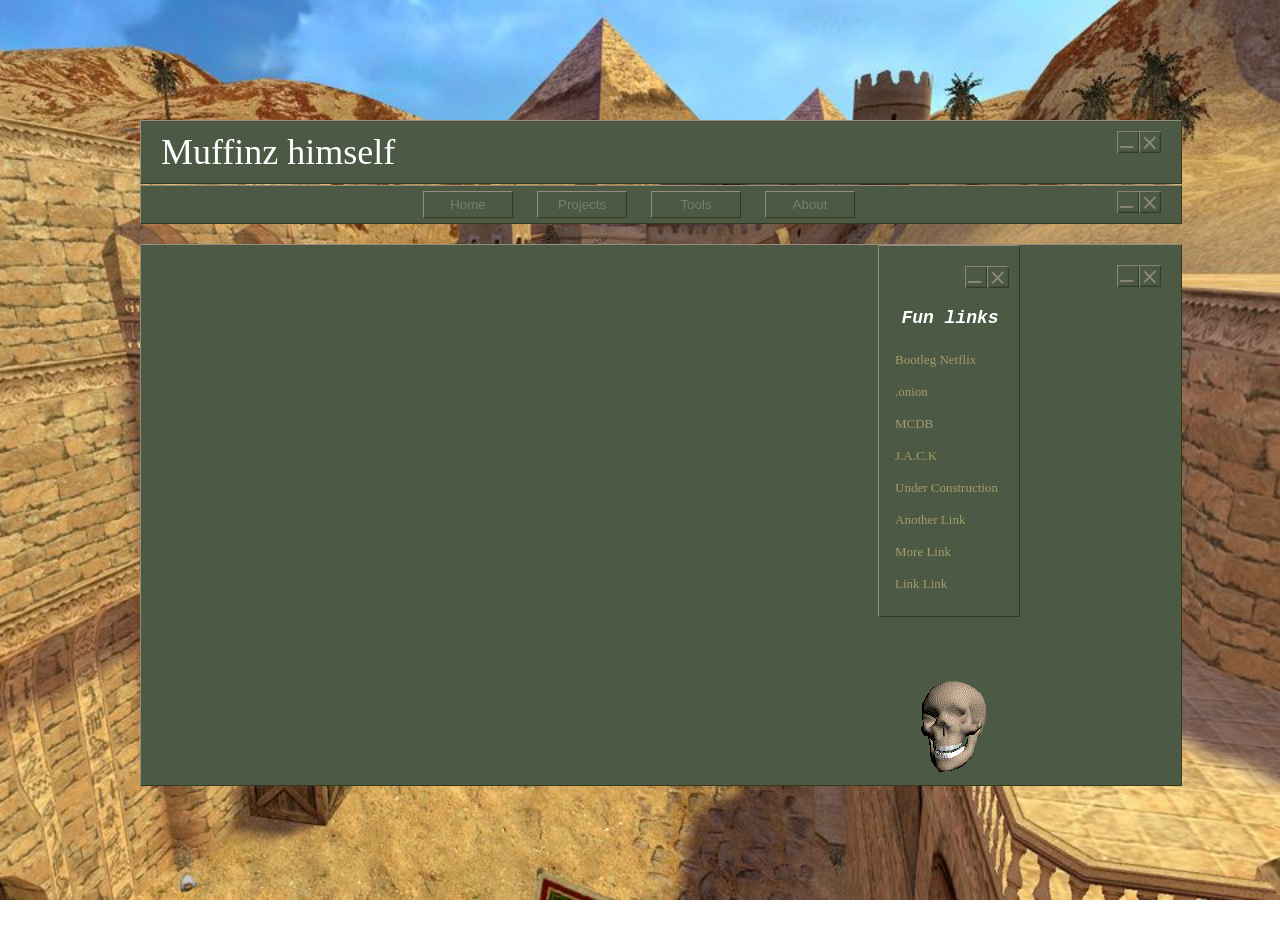
==== about.html @ 3de99cc9 "aaaaaa" ====
<!DOCTYPE html>
<html lang="en">
<head>
    <meta charset="UTF-8">
    <meta name="viewport" content="width=device-width, initial-scale=1.0">
    <title>Muffinz himself</title>
    <link rel="stylesheet" href="styles.css">
</head>
<body>
    <div class="background">
    </div>
    
    
    
    <div class="container">
      <div class="title">
        <a>Muffinz himself</a>
        <img src="img/close.png">
        <img src="img/minimize.png">
    
        
      </div>
    
      <div class="buttons">
        <a href="index.html"><button>Home</button></a>
        <a href="projects.html"><button>Projects</button></a>
        <a href="tools.html"><button>Tools</button></a>
        <a href="about.html"><button>About</button></a>
        <img src="img/close.png">
        <img src="img/minimize.png">
    
      </div>
    
      <div class="content">
        
        <img src="img/close.png">
        <img src="img/minimize.png">
            
    
    

    

    

      </div>
    
    
      <div class="sidebar">
        <img src="img/close.png">
        <img src="img/minimize.png">
        
        <br>
        <h3>Fun links</h3>
        <p><a href="https://fmoviesz.to/home" target="_blank">Bootleg Netflix</a></p>
        <p><a href="https://github.com/darknet-onion-links/darknet-onion-links-catalog" target="_blank">.onion</a></p>
        <p><a href="https://mcdb.neocities.org/" target="_blank">MCDB</a></p>
        <p><a href="https://jack.hlfx.ru/en/main.html" target="_blank">J.A.C.K</a></p>
        <p><a href="http://textfiles.com/underconstruction/" target="_blank">Under Construction</a></p>
        <p><a href="forgor.html" target="_blank">Another Link</a></p>
        <p><a href="forgor.html" target="_blank">More Link</a></p>
        <p><a href="forgor.html" target="_blank">Link Link</a></p>
        
      </div>
      <div class="skull">
        <img src="img/skull.gif">
      </div>
    

    
    
    
    </div>
    
</body>
</html>
---- styles.css ----
.background {
    position: fixed;
    top: 0;
    left: 0;
    width: 100%;
    height: 100%;
    background-image: url('img/background.jpg'); /* Replace 'background.jpg' with your image path */
    background-size: cover;
    background-position: center;
    z-index: -1;
  }
  
  .container {
    max-width: 1000px; /* Adjust as needed */
    margin: 100px auto;
    padding: 20px;
    
  }
  
  .title,
  .buttons,
  .content {
    width: 100%;
  }
  
  .title {
    background-color: #4C5945;
    border-top: 1px solid #958C7B;
    border-left: 1px solid #958C7B;
    border-right: 1px solid #34391C;
    border-bottom: 1px solid #34391C;
    
    padding: 10px 20px;
    margin-bottom: 1px; 
    color: white;
    font-size: 36px;
    
  }

  .title img {
    width: 22px;
    height: 22px;
    float: right;
    cursor: pointer;

  }

  .title img:first-child { 
    margin-right: 10px;
  }


  
  .buttons {
    background-color: #4C5945;
    border-top: 1px solid #958C7B;
    border-left: 1px solid #958C7B;
    border-right: 1px solid #34391C;
    border-bottom: 1px solid #34391C;
    
    padding: 5px 20px;
    margin-bottom: 20px; /* Adjust the gap here */
    text-align: center;
  }
  
  .buttons button {
    padding: 5px 20px;
    margin: 0 10px;
    background-color: #4C5945;
    color: #75816D;
    border-top: 1px solid #958C7B;
    border-left: 1px solid #958C7B;
    border-right: 1px solid #34391C;
    border-bottom: 1px solid #34391C;
    cursor: pointer;
    width: 90px;
  }
  
  .buttons button:hover {
    background-color: #4C5945;
    color: white
  }


  
  
  .buttons img {
    width: 22px;
    height: 22px;
    float: right;
    cursor: pointer;

  }

  .button img:first-child { 
    margin-right: 10px;
  }
  
  .content {
    background-color: #4C5945;

    border-top: 1px solid #958C7B;
    border-left: 1px solid #958C7B;
    border-right: 1px solid #34391C;
    border-bottom: 1px solid #34391C;
    
    padding: 20px;
    margin-bottom: 20px; 
    height: 500px;
    
    color: white;
   
  }

  .content img {
    width: 22px;
    height: 22px;
    float: right;
    cursor: pointer;
    

  }


  .content-inner{
    margin-top: -500px;
    margin-left: 20px;
  }

  .content-inner img {

    width: 390px;
    height: 250px;
    

    border-top: 1px solid #34391C;
    border-left: 1px solid #34391C;
    border-right: 1px solid #958C7B;
    border-bottom: 1px solid #958C7B;

  }



  .content-inner2 {
    border-top: 1px solid #958C7B;
    border-left: 1px solid #958C7B;
    border-right: 1px solid #34391C;
    border-bottom: 1px solid #34391C;

    width: 490px;
    height: 400px;

    margin-left: 430px;
    margin-top: 70px;

    background-color: #4C5945;

   
  }

  .content-inner2 a{
    color: #A49D66;

  }

  .content-inner2 img{
    width: 22px;
    height: 22px;
    float: right;
    margin-top: 15px;
    margin-right: 0px;
    cursor: pointer;
    

  }

  .content-inner2 img:first-child { 
    margin-right: 16px;
  }

  .content-inner3 {
    border-top: 1px solid #34391C;
    border-left: 1px solid #34391C;
    border-right: 1px solid #958C7B;
    border-bottom: 1px solid #958C7B;
    background-color: #3E4637;
    width: 400px;
    height: 320px;

    
    margin-top: 25px;
    margin-left: 40px;

    text-align: center;
    vertical-align: middle;
    line-height: 320px;
  }

  .content-inner3 a{
    color: white;
  }



  .content-inner4 {
    border-top: 1px solid #34391C;
    border-left: 1px solid #34391C;
    border-right: 1px solid #958C7B;
    border-bottom: 1px solid #958C7B;
    background-color: #3E4637;
    width: 300px;
    height: 150px;

    margin-top: -135px;
    margin-left: 50px;

   
  }

  .content-inner4 h1{
    font-size: small;
    text-align: center;
    color: #A49D66
  }
  
  .content-inner4 a{
    font-size: small;
    text-align: center;
    color: #AEB08B;
    font-style: bold;
    
  }

  .content-inner4 p{
    font-size: small;
    text-align: left;
    color: #75816D;
    
    
  }


  .sidebar {
    height: 350px;
    width: 140px; 
    position:fixed; 
    
    z-index: 1; 
    top: 0; 
    right: 0;
    
    background-color: #4C5945; 

    border-top: 1px solid #958C7B;
    border-left: 1px solid #958C7B;
    border-right: 1px solid #34391C;
    border-bottom: 1px solid #34391C;

    margin-top: 245px;
    margin-right: 260px;

    overflow-x: hidden;
    padding-top: 20px;
  }
  
 
  .sidebar a {
    padding: 0px 8px 0px 16px;
    text-decoration: none;
    font-size: 13px;
    color: #A49D66;
    display: block;
  }
  
  
  .sidebar a:hover {
    color: #f1f1f1;
  }

  .sidebar h3 {
    padding: 6px 14px 6px 16px;
    text-decoration: none;
    font-size: 18px;
    color: white;
    display: block;
    text-align: center;
    font-family: 'Courier New', Courier, monospace;
    font-style: italic;
  }
  
  .sidebar img {
    height: 22px;
    width: 22px;
    float: right;
    margin-top: 0px;
    cursor: pointer;

  }

  .sidebar img:first-child { 
    margin-right: 10px;
    
  }

  .skull {
    position:fixed; 
    
    z-index: 1; 
    top: 0; 
    right: 0;

    margin-top: 675px;
    margin-right: 275px;

  }

  .block-of-text {
    
    color: #75816D;
    
    margin-bottom: 0px;

    z-index: 1;
    position: relative;

    height: 400px;

    top: 0;


    margin-left: 410px;
    margin-top: -465px ;
    line-height: 1.2;



    
}



.content-inner2,
.content-inner3 {
    position: relative;
    z-index: 2; 
}

.haine {
  height: 20px;
  width: 150px;


  margin-top: 12px;
  margin-left: 8px;
}


.construction {
  text-align: center;
}

.construction img{
  width: 700px;
  height: 300px;
  margin-right: 100px;
  margin-top: 80px;
}

.name {

  width: 50px;
  margin-top: -306px;
  margin-left: 8px;
  color: #75816D;
}
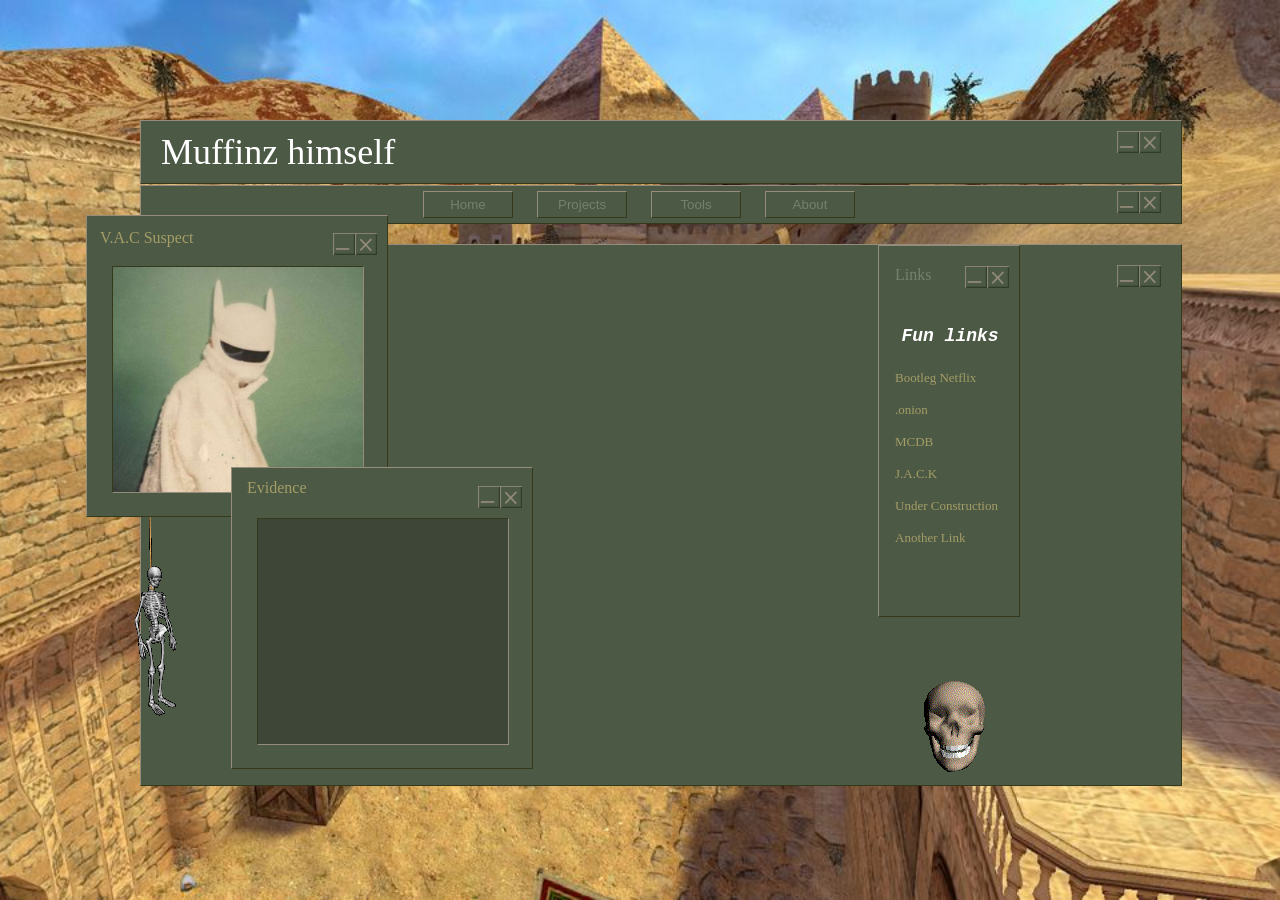
==== commit ca2e8167: "abcd" ====
--- a/about.html
+++ b/about.html
@@ -35,7 +35,23 @@
         
         <img src="img/close.png">
         <img src="img/minimize.png">
-            
+
+        <div class="user">
+            <img src="img/minimize.png">
+            <img src="img/close.png">
+
+            <div class="user-img">
+                
+            </div>
+        </div>
+        <div class="info">
+            <img src="img/close.png">
+            <img src="img/minimize.png">
+
+            <div class="info-inside">
+
+            </div>
+        </div>
     
     
 
@@ -49,6 +65,9 @@
       <div class="sidebar">
         <img src="img/close.png">
         <img src="img/minimize.png">
+        <div class="links">
+          <a>Links</a>
+        </div>
         
         <br>
         <h3>Fun links</h3>
@@ -58,14 +77,24 @@
         <p><a href="https://jack.hlfx.ru/en/main.html" target="_blank">J.A.C.K</a></p>
         <p><a href="http://textfiles.com/underconstruction/" target="_blank">Under Construction</a></p>
         <p><a href="forgor.html" target="_blank">Another Link</a></p>
-        <p><a href="forgor.html" target="_blank">More Link</a></p>
-        <p><a href="forgor.html" target="_blank">Link Link</a></p>
+
         
       </div>
       <div class="skull">
         <img src="img/skull.gif">
       </div>
     
+      <div class="hanged">
+        <img src="img/skeletonhang.gif">
+      </div>
+
+      <div class="suspec">
+        <a>V.A.C Suspect</a>
+      </div>
+
+      <div class="evidence">
+        <a>Evidence</a>
+      </div>
 
     
     
--- a/styles.css
+++ b/styles.css
@@ -370,7 +370,136 @@
 .name {
 
   width: 50px;
-  margin-top: -306px;
-  margin-left: 8px;
+  margin-top: -300px;
+  margin-left: 16px;
   color: #75816D;
 }
+
+.links {
+
+  width: 50px;
+  
+  
+}
+
+.links a{
+  color: #75816D;
+  font-size: 16px;
+}
+
+.links a:hover{
+  color: #75816D;
+  font-size: 16px;
+}
+
+
+.user {
+  border: 1px solid black;
+  width: 300px;
+  height: 300px;
+
+  margin-left: -75px;
+  margin-top: -50px;
+
+  border-top: 1px solid #958C7B;
+  border-left: 1px solid #958C7B;
+  border-right: 1px solid #34391C;
+  border-bottom: 1px solid #34391C;
+
+  background-color: #4C5945;
+  z-index: 1;
+}
+
+.user img {
+  height: 22px;
+  width: 22px;
+  float: right;
+  margin-top: -32px;
+  cursor: pointer;
+  margin-right: 10px;
+
+}
+
+.user img:first-child { 
+  margin-right: 32px;
+  
+}
+
+.user-img {
+  width: 250px;
+  height: 225px;
+  margin-top: 50px;
+  margin-left: 25px;
+  background-image: url('img/IMG_20230806_192545_489.jpg');
+
+  background-size: 100% 100%;
+
+  border-top: 1px solid #34391C;
+  border-left: 1px solid #34391C;
+  border-right: 1px solid #958C7B;
+  border-bottom: 1px solid #958C7B;
+
+  z-index: 1;
+}
+
+.hanged {
+  margin-top: -289px;
+  margin-left: -40px;
+}
+
+.suspec {
+  margin-top: -500px;
+  margin-left: -40px;
+  color: #A49D66;
+}
+
+.info {
+  border-top: 1px solid #958C7B;
+  border-left: 1px solid #958C7B;
+  border-right: 1px solid #34391C;
+  border-bottom: 1px solid #34391C;
+
+  background-color: #4C5945;
+
+  height: 300px;
+  width: 300px;
+  margin-left: 70px;
+  margin-top: -50px;
+}
+
+.info img {
+  height: 22px;
+  width: 22px;
+  float: right;
+  margin-top: 18px;
+  cursor: pointer;
+  margin-right: 0px;
+
+}
+
+.info img:first-child { 
+  margin-right: 10px;
+  
+}
+
+.info-inside {
+  border-top: 1px solid #34391C;
+  border-left: 1px solid #34391C;
+  border-right: 1px solid #958C7B;
+  border-bottom: 1px solid #958C7B;
+
+  background-color: #3E4637;
+  width: 250px;
+  height: 225px;
+
+  margin-top: 50px;
+  margin-left: 25px;
+}
+
+.evidence {
+  color: #A49D66;
+  margin-top: 232px;
+  margin-left: 107px;
+}
+
+
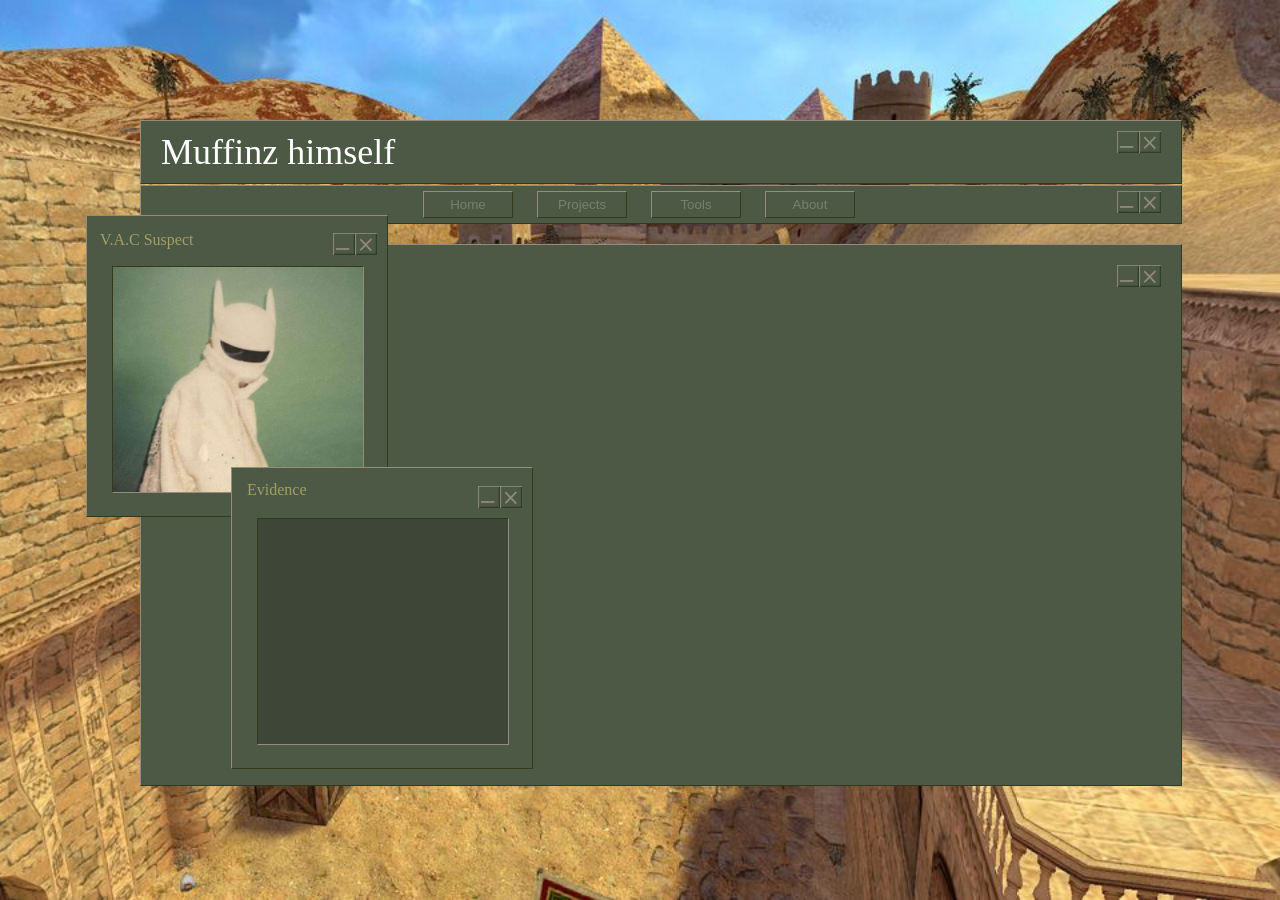
==== commit c0b43a05: "jgvkgvkgv" ====
--- a/about.html
+++ b/about.html
@@ -37,6 +37,7 @@
         <img src="img/minimize.png">
 
         <div class="user">
+          
             <img src="img/minimize.png">
             <img src="img/close.png">
 
@@ -62,31 +63,8 @@
       </div>
     
     
-      <div class="sidebar">
-        <img src="img/close.png">
-        <img src="img/minimize.png">
-        <div class="links">
-          <a>Links</a>
-        </div>
-        
-        <br>
-        <h3>Fun links</h3>
-        <p><a href="https://fmoviesz.to/home" target="_blank">Bootleg Netflix</a></p>
-        <p><a href="https://github.com/darknet-onion-links/darknet-onion-links-catalog" target="_blank">.onion</a></p>
-        <p><a href="https://mcdb.neocities.org/" target="_blank">MCDB</a></p>
-        <p><a href="https://jack.hlfx.ru/en/main.html" target="_blank">J.A.C.K</a></p>
-        <p><a href="http://textfiles.com/underconstruction/" target="_blank">Under Construction</a></p>
-        <p><a href="forgor.html" target="_blank">Another Link</a></p>
+      
 
-        
-      </div>
-      <div class="skull">
-        <img src="img/skull.gif">
-      </div>
-    
-      <div class="hanged">
-        <img src="img/skeletonhang.gif">
-      </div>
 
       <div class="suspec">
         <a>V.A.C Suspect</a>
--- a/styles.css
+++ b/styles.css
@@ -123,7 +123,7 @@
 
 
   .content-inner{
-    margin-top: -500px;
+    margin-top: -440px;
     margin-left: 20px;
   }
 
@@ -244,7 +244,8 @@
   .sidebar {
     height: 350px;
     width: 140px; 
-    position:fixed; 
+
+    position: relative;
     
     z-index: 1; 
     top: 0; 
@@ -256,9 +257,9 @@
     border-left: 1px solid #958C7B;
     border-right: 1px solid #34391C;
     border-bottom: 1px solid #34391C;
-
-    margin-top: 245px;
-    margin-right: 260px;
+    
+    margin-top: -460px;
+    margin-left: 1030px;
 
     overflow-x: hidden;
     padding-top: 20px;
@@ -304,14 +305,14 @@
   }
 
   .skull {
-    position:fixed; 
-    
-    z-index: 1; 
+     
+    position: relative;
+    z-index: 3; 
     top: 0; 
     right: 0;
 
-    margin-top: 675px;
-    margin-right: 275px;
+    margin-top: -100px;
+    margin-left: 1105px;
 
   }
 
@@ -448,7 +449,7 @@
 }
 
 .suspec {
-  margin-top: -500px;
+  margin-top: -575px;
   margin-left: -40px;
   color: #A49D66;
 }
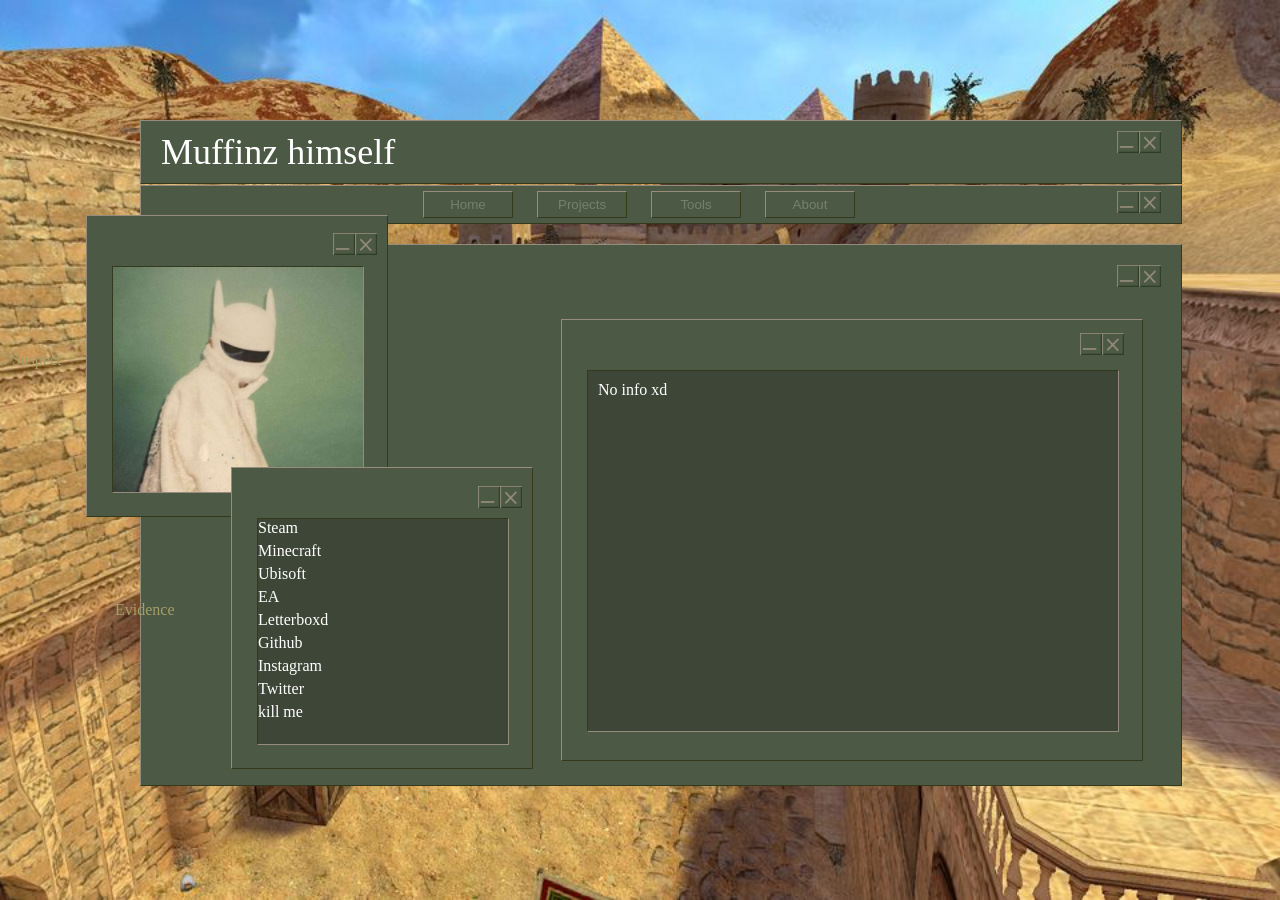
==== commit 10fe1ea3: "ih3rfh3wu" ====
--- a/about.html
+++ b/about.html
@@ -50,8 +50,31 @@
             <img src="img/minimize.png">
 
             <div class="info-inside">
+              <div class="options">
+                <div class="option" onclick="displayInfo(1)">Steam</div>
+                <div class="option" onclick="displayInfo(2)">Minecraft</div>
+                <div class="option" onclick="displayInfo(3)">Ubisoft</div>
+                <div class="option" onclick="displayInfo(4)">EA</div>
+                <div class="option" onclick="displayInfo(5)">Letterboxd</div>
+                <div class="option" onclick="displayInfo(6)">Github</div>
+                <div class="option" onclick="displayInfo(7)">Instagram</div>
+                <div class="option" onclick="displayInfo(8)">Twitter</div>
+                <div class="option" onclick="displayInfo(9)">kill me</div>
+              </div>              
+            </div>
+          </div>
+          <div class="info-here-outside">
+            <img src="img/minimize.png">  
+            <img src="img/close.png">
+
+          
+            <div class="info-here" id="infoDisplay">
+              No info xd
+
 
             </div>
+            </div>
+          </div>
         </div>
     
     
@@ -78,6 +101,45 @@
     
     
     </div>
+
     
+    <script>
+      function displayInfo(option) {
+          var infoDisplay = document.getElementById("infoDisplay");
+          switch (option) {
+              case 1:
+                  infoDisplay.innerHTML = "Info for Option 1";
+                  break;
+              case 2:
+                  infoDisplay.innerHTML = "Info for Option 2";
+                  break;
+              case 3:
+                  infoDisplay.innerHTML = "Info for Option 3";
+                  break;
+              case 4:
+                  infoDisplay.innerHTML = "Info for Option 4";
+                  break;
+              case 5:
+                  infoDisplay.innerHTML = "Info for Option 5";
+                  break;
+              case 6:
+                  infoDisplay.innerHTML = "Info for Option 6";
+                  break;
+              case 7:
+                  infoDisplay.innerHTML = "Info for Option 7";
+                  break;
+              case 8:
+                  infoDisplay.innerHTML = "Info for Option 8";
+                  break;
+              case 9:
+                  infoDisplay.innerHTML = "Info for Option 9";
+                  break;
+              // Add more cases for additional options
+              default:
+                  infoDisplay.innerHTML = "No info available.";
+          }
+      }
+  </script>
+  
 </body>
 </html>
--- a/styles.css
+++ b/styles.css
@@ -78,7 +78,12 @@
   
   .buttons button:hover {
     background-color: #4C5945;
-    color: white
+    color: white;
+
+    border-top: 1px solid #34391C;
+    border-left: 1px solid #34391C;
+    border-right: 1px solid #958C7B;
+    border-bottom: 1px solid #958C7B;
   }
 
 
@@ -503,4 +508,62 @@
   margin-left: 107px;
 }
 
-
+.options {
+  margin-right: 20px;
+}
+.option {
+  cursor: pointer;
+  margin-bottom: 5px;
+
+}
+.option:hover {
+  background-color: lightgray;
+}
+.info-here {
+  border: 1px solid black;
+  padding: 10px;
+
+  background-color: #3E4637;
+
+  margin-top: 50px;
+  margin-left: 25px;
+  width: 510px;
+  height: 340px;
+
+  border-top: 1px solid #34391C;
+  border-left: 1px solid #34391C;
+  border-right: 1px solid #958C7B;
+  border-bottom: 1px solid #958C7B; 
+}
+
+.info-here-outside {
+  border-top: 1px solid #958C7B;
+  border-left: 1px solid #958C7B;
+  border-right: 1px solid #34391C;
+  border-bottom: 1px solid #34391C;
+
+  margin-top: -450px;
+  margin-left: 400px;
+
+  width: 580px;
+  height: 440px;
+}
+
+.info-here-outside img {
+  height: 22px;
+  width: 22px;
+  float: right;
+  margin-top: -175px;
+  cursor: pointer;
+  margin-right: 18px;
+
+
+}
+
+.info-here-outside img:first-child   {
+
+  margin-right: 40px;
+
+
+}
+
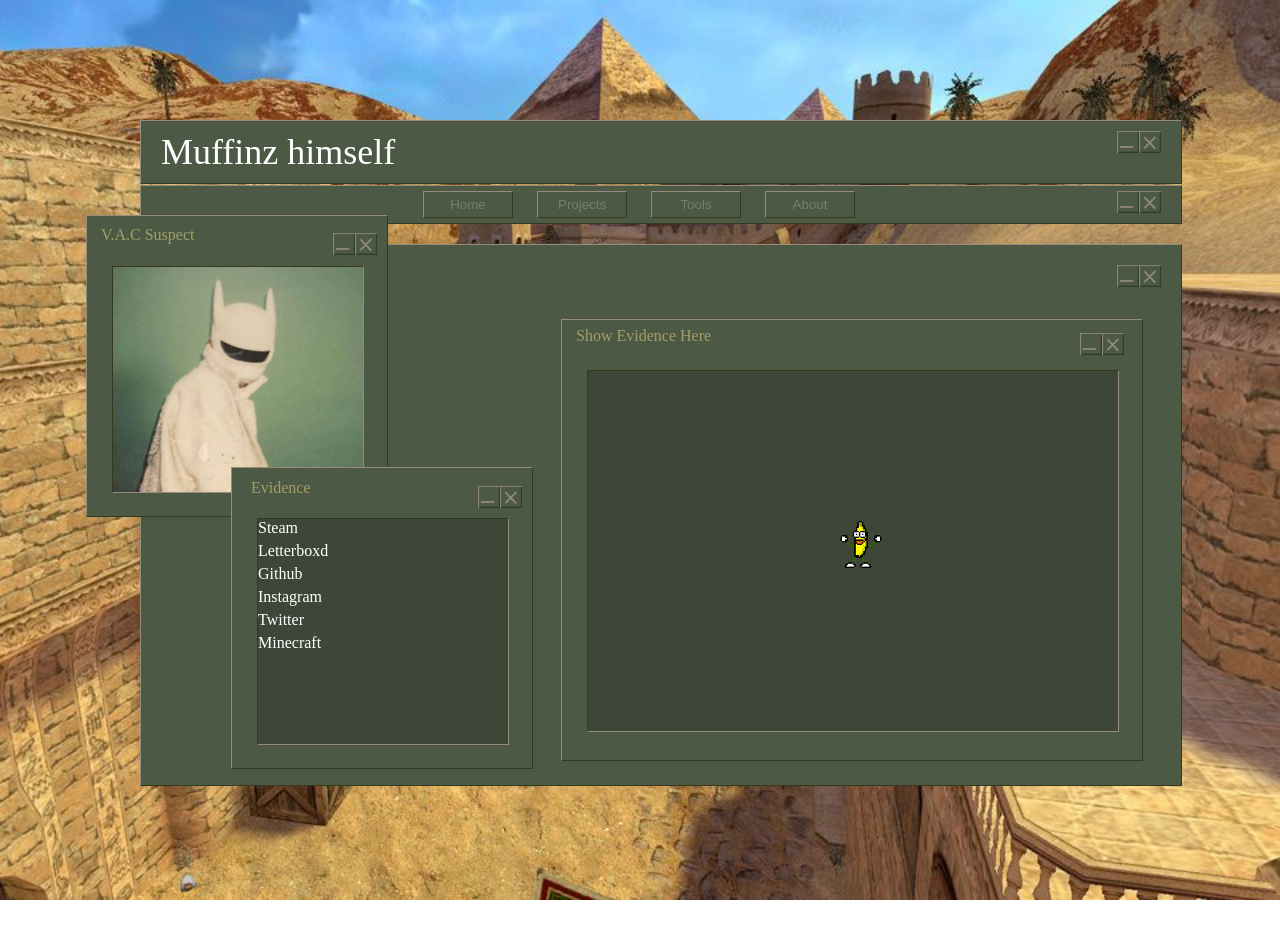
==== commit 8d35ca2f: "ojbicjbhaf" ====
--- a/about.html
+++ b/about.html
@@ -37,7 +37,7 @@
         <img src="img/minimize.png">
 
         <div class="user">
-          
+            
             <img src="img/minimize.png">
             <img src="img/close.png">
 
@@ -52,54 +52,39 @@
             <div class="info-inside">
               <div class="options">
                 <div class="option" onclick="displayInfo(1)">Steam</div>
-                <div class="option" onclick="displayInfo(2)">Minecraft</div>
-                <div class="option" onclick="displayInfo(3)">Ubisoft</div>
-                <div class="option" onclick="displayInfo(4)">EA</div>
-                <div class="option" onclick="displayInfo(5)">Letterboxd</div>
-                <div class="option" onclick="displayInfo(6)">Github</div>
-                <div class="option" onclick="displayInfo(7)">Instagram</div>
-                <div class="option" onclick="displayInfo(8)">Twitter</div>
-                <div class="option" onclick="displayInfo(9)">kill me</div>
+                <div class="option" onclick="displayInfo(2)">Letterboxd</div>
+                <div class="option" onclick="displayInfo(3)">Github</div>
+                <div class="option" onclick="displayInfo(4)">Instagram</div>
+                <div class="option" onclick="displayInfo(5)">Twitter</div>
+                <div class="option" onclick="displayInfo(6)">Minecraft</div>
+
               </div>              
             </div>
           </div>
           <div class="info-here-outside">
             <img src="img/minimize.png">  
             <img src="img/close.png">
-
-          
             <div class="info-here" id="infoDisplay">
-              No info xd
-
-
+              <div class="banana">
+                <img src="img/DancingBanana.gif" title="Click the evidence you coward!">
+              </div>
             </div>
             </div>
+            <div class="suspec">
+              <a>V.A.C Suspect</a>
+            </div>
+            <div class="evidence">
+              <a>Evidence</a>
+            </div>
+            <div class="evidence-show">
+              <a>Show Evidence Here</a>
+            </div>
+<!--            <div class="kitty">
+              <img src="img/lil_cat.gif" title="Meow .. ?">
+            </div>-->
           </div>
         </div>
-    
-    
-
-    
-
-    
-
       </div>
-    
-    
-      
-
-
-      <div class="suspec">
-        <a>V.A.C Suspect</a>
-      </div>
-
-      <div class="evidence">
-        <a>Evidence</a>
-      </div>
-
-    
-    
-    
     </div>
 
     
--- a/styles.css
+++ b/styles.css
@@ -14,6 +14,7 @@
     max-width: 1000px; /* Adjust as needed */
     margin: 100px auto;
     padding: 20px;
+    font-family: "ＭＳ Ｐゴシック";
     
   }
   
@@ -431,6 +432,7 @@
   
 }
 
+
 .user-img {
   width: 250px;
   height: 225px;
@@ -454,8 +456,8 @@
 }
 
 .suspec {
-  margin-top: -575px;
-  margin-left: -40px;
+  margin-top: -535px;
+  margin-left: -60px;
   color: #A49D66;
 }
 
@@ -504,12 +506,18 @@
 
 .evidence {
   color: #A49D66;
-  margin-top: 232px;
-  margin-left: 107px;
+  margin-top: 235px;
+  margin-left: 90px;
+}
+
+.evidence-show {
+  color: #A49D66;
+  margin-top: -170px;
+  margin-left: 415px;
 }
 
 .options {
-  margin-right: 20px;
+  margin-right: 0px;
 }
 .option {
   cursor: pointer;
@@ -517,10 +525,10 @@
 
 }
 .option:hover {
-  background-color: lightgray;
+  background-color: #282E20;
 }
 .info-here {
-  border: 1px solid black;
+  
   padding: 10px;
 
   background-color: #3E4637;
@@ -567,3 +575,31 @@
 
 }
 
+.kitty img {
+  height: 60px; 
+  width: 300px;
+
+  margin-top: -232px;
+  margin-right: -300px;
+
+  cursor: grab;
+
+}
+
+.banana {
+
+  width: 50px;
+  height: 50px;
+  margin-left: 275px;
+  
+}
+.banana img{
+  height: 50px;
+  width: 50px;
+  margin-top: 10px;
+  cursor: default;
+  
+  
+
+}
+
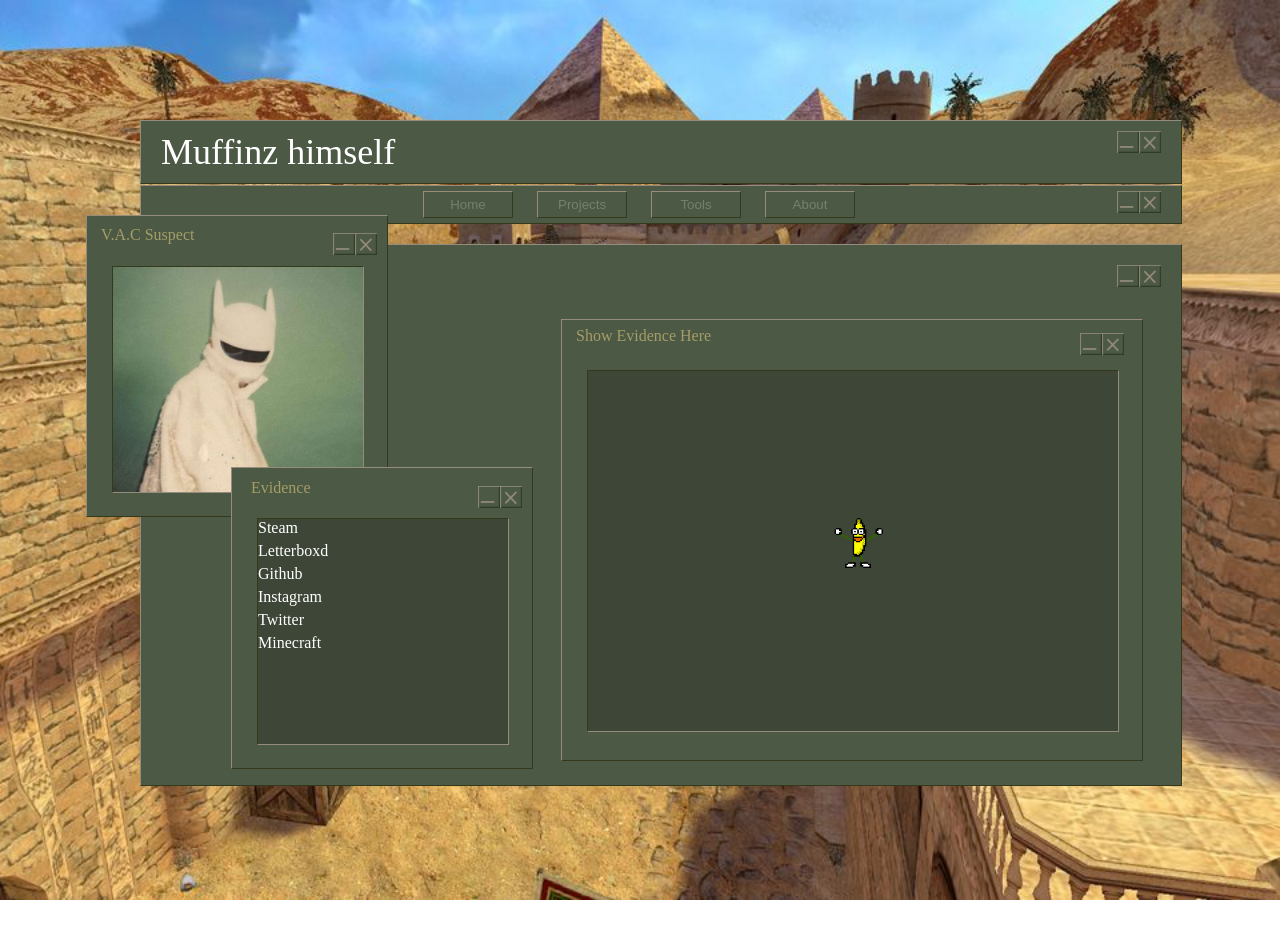
==== commit 42073c7f: "uohfibaw" ====
--- a/about.html
+++ b/about.html
@@ -93,7 +93,9 @@
           var infoDisplay = document.getElementById("infoDisplay");
           switch (option) {
               case 1:
-                  infoDisplay.innerHTML = "Info for Option 1";
+                  infoDisplay.innerHTML = 
+                  "<div class='caseDisplay'><img src='img/stockguy2.png'></div>"
+
                   break;
               case 2:
                   infoDisplay.innerHTML = "Info for Option 2";
--- a/styles.css
+++ b/styles.css
@@ -11,7 +11,7 @@
   }
   
   .container {
-    max-width: 1000px; /* Adjust as needed */
+    max-width: 1000px;
     margin: 100px auto;
     padding: 20px;
     font-family: "ＭＳ Ｐゴシック";
@@ -603,3 +603,169 @@
 
 }
 
+/* LOGIN STYLES */
+
+.loginBackground { 
+  position: fixed;
+  top: 0;
+  left: 0;
+  width: 100%;
+  height: 100%;
+  background-image: url('img/spy.jpg'); /* Replace 'background.jpg' with your image path */
+  background-size: cover;
+  background-position: center;
+  z-index: -1;
+}
+
+.loginContainer {
+  max-width: 1000px;
+  margin: 100px auto;
+  padding: 20px;
+  font-family: "ＭＳ Ｐゴシック";
+}
+
+.loginContent {
+  border-top: 1px solid #958C7B;
+  border-left: 1px solid #958C7B;
+  border-right: 1px solid #34391C;
+  border-bottom: 1px solid #34391C;
+  background-color: #4C5945;
+  height: 300px;
+  width: 400px;
+  text-align: center;
+  
+}
+
+.loginContent2 {
+  margin-left: 50px;
+  margin-top: 20px;
+  border-top: 1px solid #34391C;
+  border-left: 1px solid #34391C;
+  border-right: 1px solid #958C7B;
+  border-bottom: 1px solid #958C7B;
+  background-color: #3E4637;
+  height: 200px;
+  width: 280px;
+  text-align: center;
+  
+}
+
+.textBoxdiv {
+  margin-bottom: 20px;
+  margin-top: 45px;
+}
+
+.textBoxdiv input {
+  background: none;
+  border-top: 1px solid #34391C;
+  border-left: 1px solid #34391C;
+  border-right: 1px solid #958C7B;
+  border-bottom: 1px solid #958C7B;
+  background-color: #282E20;
+  outline: none;
+  width: 100px;
+  color: white;
+  height: 20px;
+  font-size: 16px;
+  font-family: "ＭＳ Ｐゴシック";
+
+}
+
+.loginBtn {
+  height: 45px;
+  width: 100%;
+  border: none;
+  outline: none;
+
+  color: #75816D;
+  font-size: 16px;
+  cursor: pointer;
+  margin-top: 55px;
+
+  border-top: 1px solid #958C7B;
+  border-left: 1px solid #958C7B;
+  border-right: 1px solid #34391C;
+  border-bottom: 1px solid #34391C;
+  background-color: #4C5945;
+}
+
+.loginBtn:hover {
+  background: #4C5945;
+  color: white;
+  border-top: 1px solid #34391C;
+  border-left: 1px solid #34391C;
+  border-right: 1px solid #958C7B;
+  border-bottom: 1px solid #958C7B;
+}
+
+.signup {
+  color: rgb(222, 217, 217);
+  margin-top: 20px;
+  text-align: center;
+  font-size: 14px;
+}
+
+.signup a {
+  color: rgb(222, 217, 217);
+  font-weight: bold;
+}
+
+
+.loginTitle {
+
+  width: 15px;
+  height: 180px;
+  margin-top: -230px;
+  margin-left: 10px;
+
+  text-align: center;
+  margin-bottom: 15px;
+  color: #75816D;
+  font-size: 18px;
+}
+
+
+.loginContent img {
+  height: 22px;
+  width: 22px;
+  float: right;
+  margin-top: 10px;
+  cursor: pointer;
+  margin-right: 0px;
+
+
+}
+
+.loginContent img:first-child {
+  margin-right: 10px;
+
+
+}
+
+.loginSmoke {
+  border: none;
+  width: 150px;
+  height: 200px;
+  margin-left: 300px;
+  margin-top: -180px;
+}
+
+.loginSmoke img {
+  height: 200px;
+  width: 180px;
+}
+
+<!-- ------------------------------------------->
+
+.caseDisplay {
+border: 1px solid black;
+width: 100%;
+height: 100%;
+}
+.caseDisplay img {
+  margin-top: -115px;
+  margin-left: 0px;
+  height: 90px;
+  width: 90px;
+  border: 1px solid black;
+}
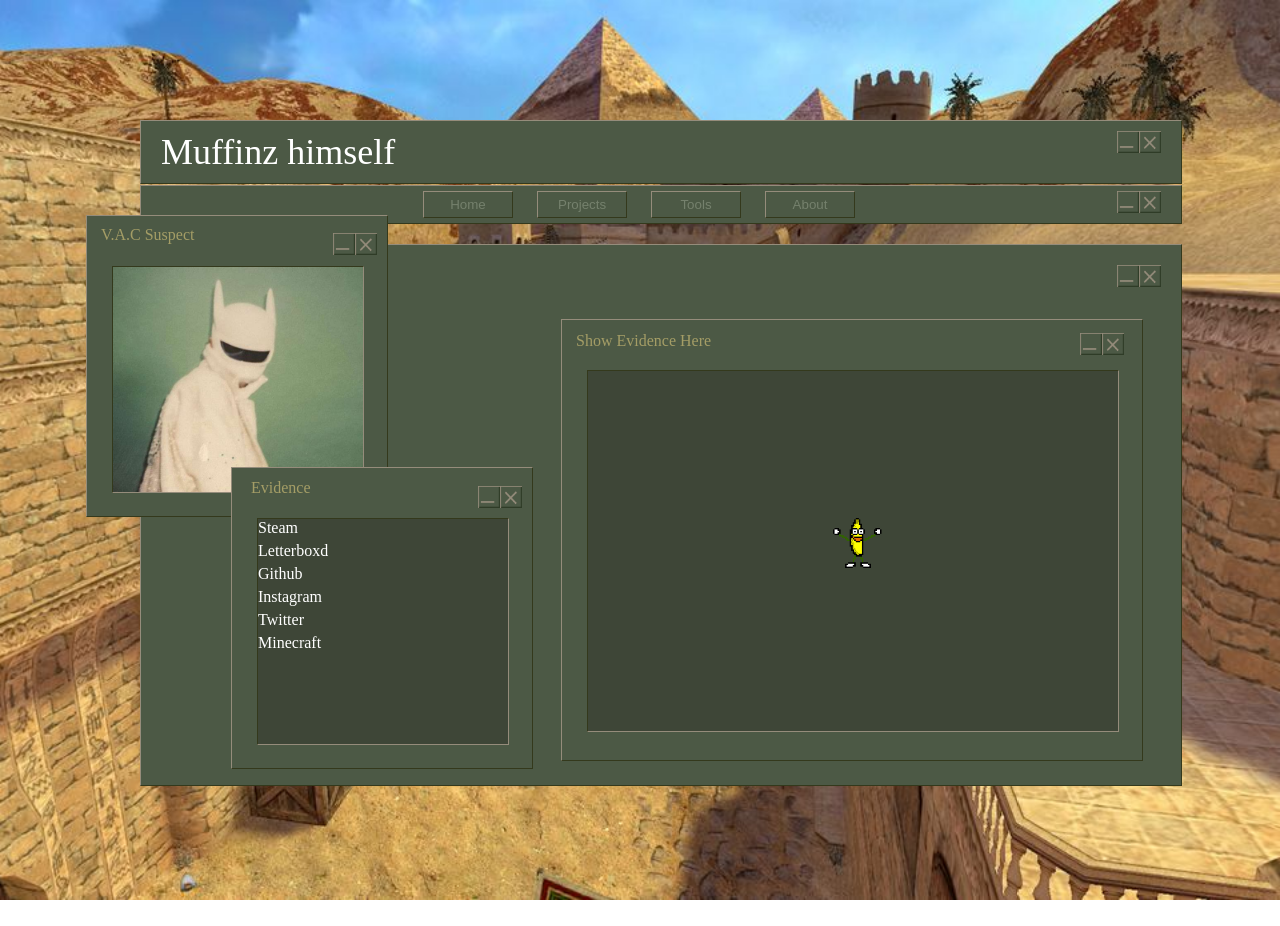
==== commit 42db36f6: "hcaljdw" ====
--- a/about.html
+++ b/about.html
@@ -94,7 +94,7 @@
           switch (option) {
               case 1:
                   infoDisplay.innerHTML = 
-                  "<div class='caseDisplay'><img src='img/stockguy2.png'></div>"
+                  "<div class='caseDisplay'><img src='img/steam.png'><h2>Steam</h2><p>Status: Active</p><br><a>Lorem Ipsun Lore Ipsum Lorem Ipsum Lorem Ipsum Lorem Ipsum Lorem Ipsun Lore Ipsum Lorem Ipsum Lorem Ipsum Lorem Ipsum</a></div>"
 
                   break;
               case 2:
--- a/styles.css
+++ b/styles.css
@@ -512,7 +512,7 @@
 
 .evidence-show {
   color: #A49D66;
-  margin-top: -170px;
+  margin-top: -165px;
   margin-left: 415px;
 }
 
@@ -758,14 +758,21 @@
 <!-- ------------------------------------------->
 
 .caseDisplay {
-border: 1px solid black;
-width: 100%;
-height: 100%;
+  border: 1px solid black;
+  width: 100%;
+  height: 100%;
 }
 .caseDisplay img {
   margin-top: -115px;
   margin-left: 0px;
   height: 90px;
-  width: 90px;
-  border: 1px solid black;
+  width: 165px;
+  border: 1px solid transparent;
+  cursor: default;
+}
+
+
+.caseDisplay a {
+  color: #75816D;
+
 }
